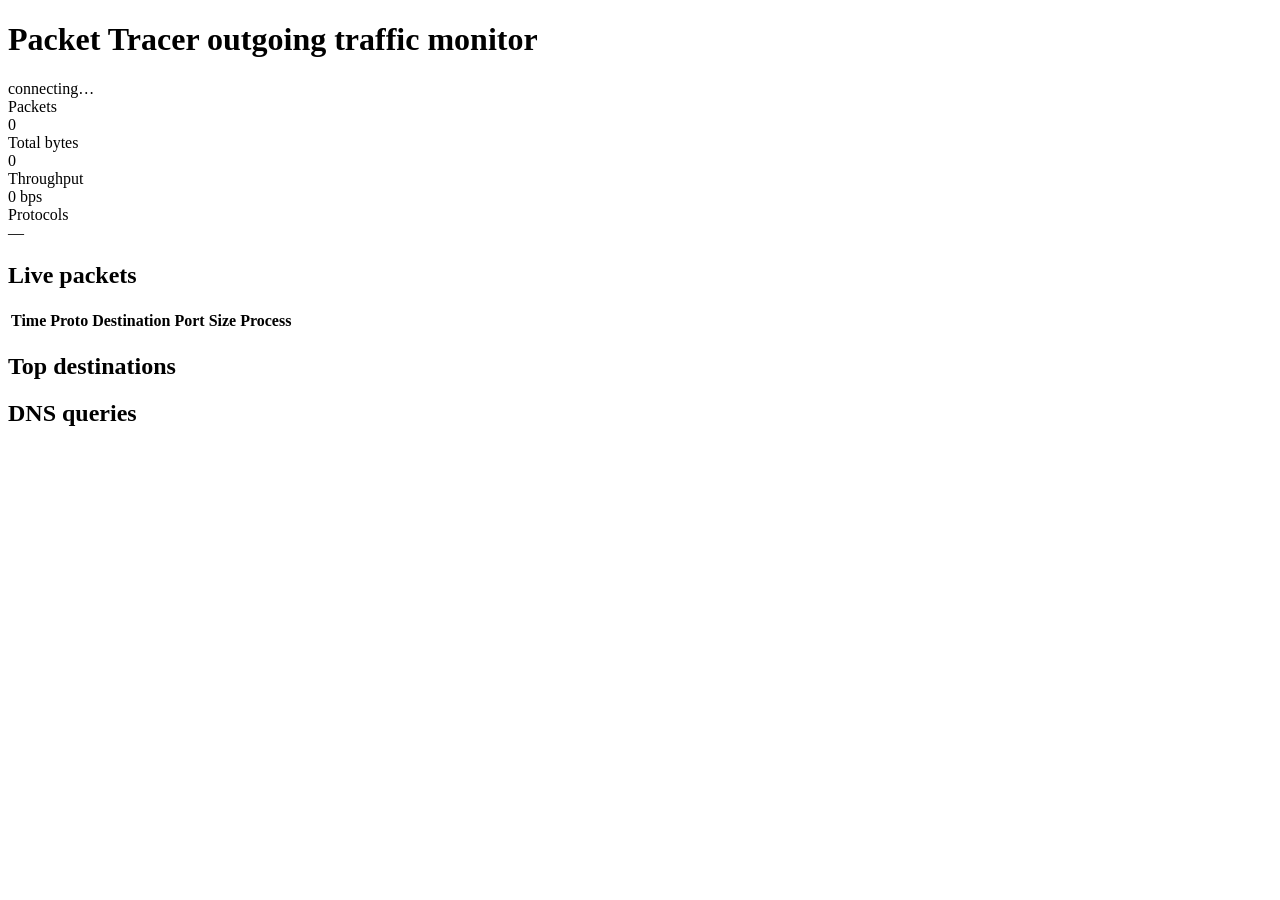
==== frontend/index.html @ 6b2fc4ef "Initial Commit" ====
<!DOCTYPE html>
<html lang="en">
<head>
  <meta charset="UTF-8" />
  <meta name="viewport" content="width=device-width, initial-scale=1.0" />
  <title>Packet Tracer — Outgoing Traffic</title>
  <link rel="stylesheet" href="/static/style.css" />
</head>
<body>
  <header>
    <h1>Packet Tracer <span class="sub">outgoing traffic monitor</span></h1>
    <div id="status" class="status disconnected">connecting…</div>
  </header>

  <!-- NOTE: This is a throwaway placeholder UI to verify the data pipeline.
       The polished interface will be built later with the Claude Design product
       against the documented WebSocket/REST contract (see README.md). -->

  <section class="cards">
    <div class="card"><div class="label">Packets</div><div class="value" id="m-packets">0</div></div>
    <div class="card"><div class="label">Total bytes</div><div class="value" id="m-bytes">0</div></div>
    <div class="card"><div class="label">Throughput</div><div class="value" id="m-throughput">0 bps</div></div>
    <div class="card"><div class="label">Protocols</div><div class="value small" id="m-proto">—</div></div>
  </section>

  <div class="grid">
    <section class="panel">
      <h2>Live packets</h2>
      <div class="table-wrap">
        <table id="packets">
          <thead>
            <tr><th>Time</th><th>Proto</th><th>Destination</th><th>Port</th><th>Size</th><th>Process</th></tr>
          </thead>
          <tbody></tbody>
        </table>
      </div>
    </section>

    <aside class="side">
      <section class="panel">
        <h2>Top destinations</h2>
        <ul id="top-dst" class="list"></ul>
      </section>
      <section class="panel">
        <h2>DNS queries</h2>
        <ul id="dns" class="list"></ul>
      </section>
    </aside>
  </div>

  <script src="/static/app.js"></script>
</body>
</html>
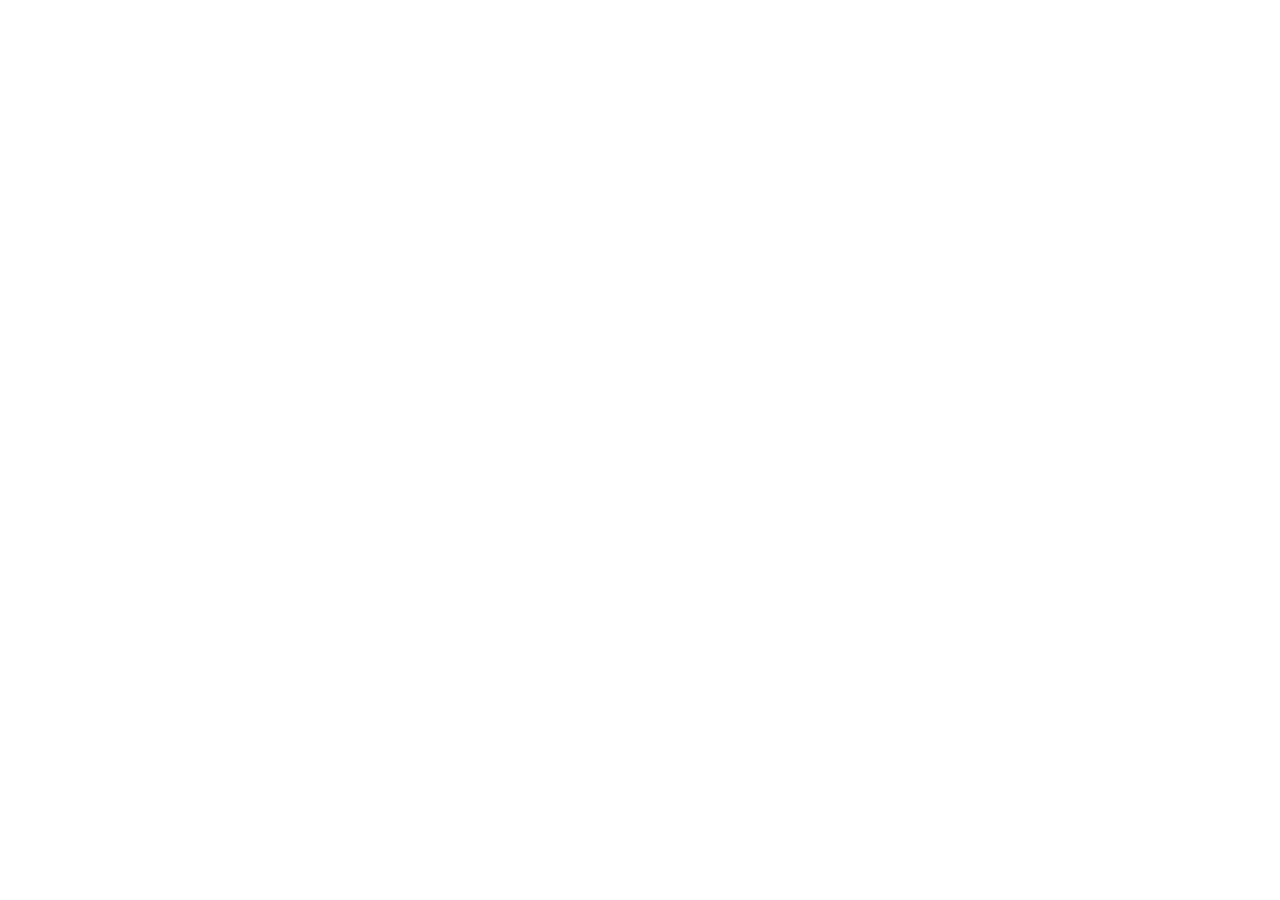
==== commit fdfa7d2f: "UI now properly existent" ====
--- a/frontend/index.html
+++ b/frontend/index.html
@@ -3,51 +3,26 @@
 <head>
   <meta charset="UTF-8" />
   <meta name="viewport" content="width=device-width, initial-scale=1.0" />
-  <title>Packet Tracer — Outgoing Traffic</title>
-  <link rel="stylesheet" href="/static/style.css" />
+  <title>Packet Tracer — Constellation</title>
+  <link rel="stylesheet" href="/static/styles.css" />
 </head>
 <body>
-  <header>
-    <h1>Packet Tracer <span class="sub">outgoing traffic monitor</span></h1>
-    <div id="status" class="status disconnected">connecting…</div>
-  </header>
+  <div id="root"></div>
 
-  <!-- NOTE: This is a throwaway placeholder UI to verify the data pipeline.
-       The polished interface will be built later with the Claude Design product
-       against the documented WebSocket/REST contract (see README.md). -->
+  <script src="https://unpkg.com/react@18.3.1/umd/react.development.js" integrity="sha384-hD6/rw4ppMLGNu3tX5cjIb+uRZ7UkRJ6BPkLpg4hAu/6onKUg4lLsHAs9EBPT82L" crossorigin="anonymous"></script>
+  <script src="https://unpkg.com/react-dom@18.3.1/umd/react-dom.development.js" integrity="sha384-u6aeetuaXnQ38mYT8rp6sbXaQe3NL9t+IBXmnYxwkUI2Hw4bsp2Wvmx4yRQF1uAm" crossorigin="anonymous"></script>
+  <script src="https://unpkg.com/@babel/standalone@7.29.0/babel.min.js" integrity="sha384-m08KidiNqLdpJqLq95G/LEi8Qvjl/xUYll3QILypMoQ65QorJ9Lvtp2RXYGBFj1y" crossorigin="anonymous"></script>
 
-  <section class="cards">
-    <div class="card"><div class="label">Packets</div><div class="value" id="m-packets">0</div></div>
-    <div class="card"><div class="label">Total bytes</div><div class="value" id="m-bytes">0</div></div>
-    <div class="card"><div class="label">Throughput</div><div class="value" id="m-throughput">0 bps</div></div>
-    <div class="card"><div class="label">Protocols</div><div class="value small" id="m-proto">—</div></div>
-  </section>
+  <!-- plain JS: data sources (must load before babel scripts use them) -->
+  <script src="/static/sim.js"></script>
+  <script src="/static/datasource.js"></script>
 
-  <div class="grid">
-    <section class="panel">
-      <h2>Live packets</h2>
-      <div class="table-wrap">
-        <table id="packets">
-          <thead>
-            <tr><th>Time</th><th>Proto</th><th>Destination</th><th>Port</th><th>Size</th><th>Process</th></tr>
-          </thead>
-          <tbody></tbody>
-        </table>
-      </div>
-    </section>
-
-    <aside class="side">
-      <section class="panel">
-        <h2>Top destinations</h2>
-        <ul id="top-dst" class="list"></ul>
-      </section>
-      <section class="panel">
-        <h2>DNS queries</h2>
-        <ul id="dns" class="list"></ul>
-      </section>
-    </aside>
-  </div>
-
-  <script src="/static/app.js"></script>
+  <!-- babel components -->
+  <script type="text/babel" src="/static/tweaks-panel.jsx"></script>
+  <script type="text/babel" src="/static/lib.jsx"></script>
+  <script type="text/babel" src="/static/constellation.jsx"></script>
+  <script type="text/babel" src="/static/panels.jsx"></script>
+  <script type="text/babel" src="/static/inspector.jsx"></script>
+  <script type="text/babel" src="/static/app.jsx"></script>
 </body>
 </html>
